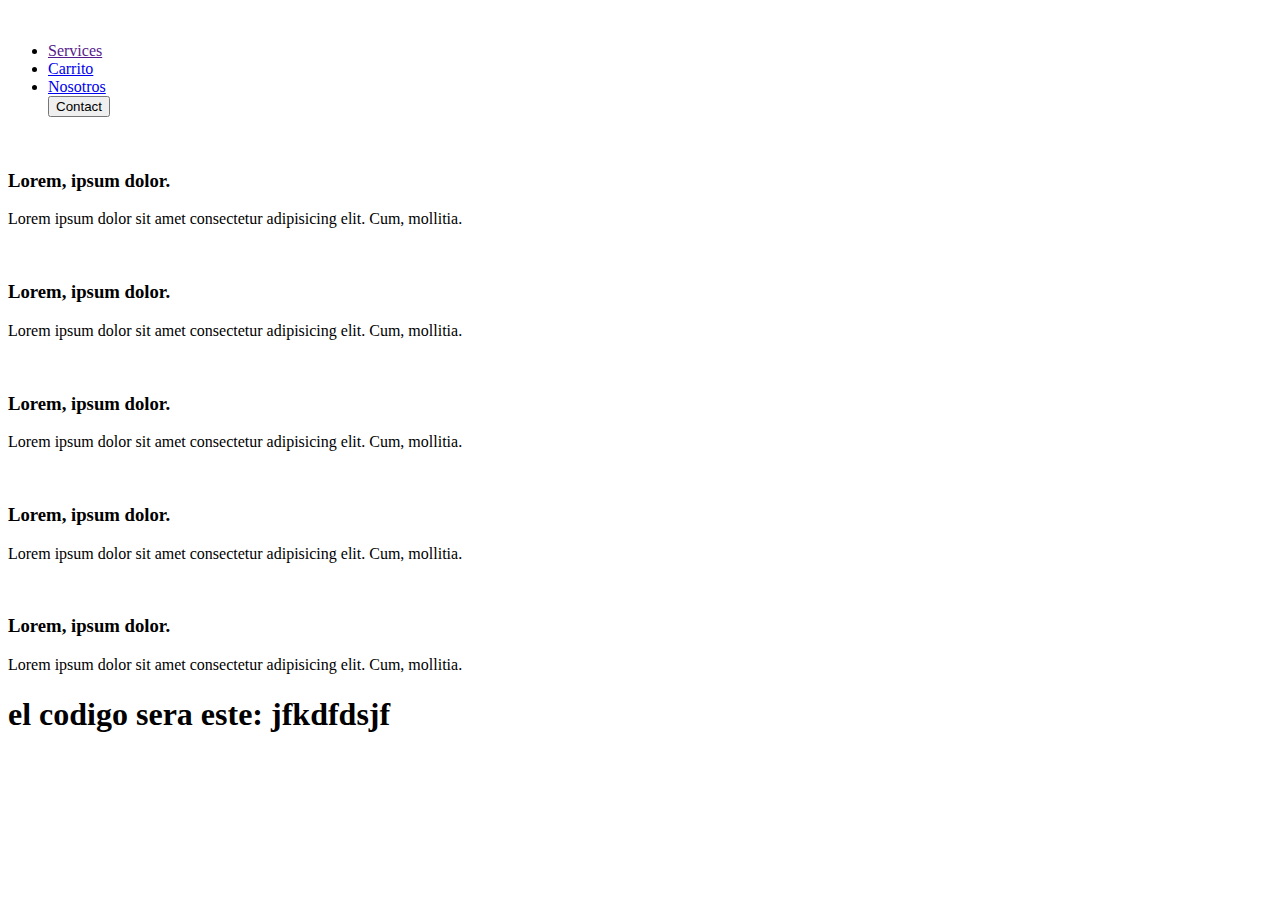
==== indexx.html @ 2d3f9985 "Create indexx.html" ====
<!DOCTYPE html>
<html lang="en">
<head>
    <meta charset="UTF-8">
    <meta http-equiv="X-UA-Compatible" content="IE=edge">
    <meta name="viewport" content="width=device-width, initial-scale=1.0">
    <title>navegation</title>
    <link rel="stylesheet" href="nav.css">
    <link rel="icon" href="./img/descagar.ico">
</head>
<body>
    <header class="navegacion">
        <img src="./img/tv.jpg" alt="" class="nav-brand" title="foto">
        <nav class="nav-main">

            <ul class="nav-menu">

                <li>
                    <a href="">Services</a>
                </li>

                <li>
                    <a href="#">Carrito</a>
                </li>

                <li>
                    <a href="#codigo">Nosotros</a>
                </li>
                <a href="#"><button>Contact</button></a>
            </ul>

            

        </nav>

    </header>



    <div class="container">

        <header class="showcase">

        

        </header>

        <div class="news-cards">

            <div>
                <img src="./img/agencia hungo.jpg" alt="">
                <h3>Lorem, ipsum dolor.</h3>
                <p>Lorem ipsum dolor sit amet consectetur adipisicing elit. Cum, mollitia.</p>
            </div>
            <div>
                <img src="./img/agencia hungo.jpg" alt="">
                <h3>Lorem, ipsum dolor.</h3>
                <p>Lorem ipsum dolor sit amet consectetur adipisicing elit. Cum, mollitia.</p>
            </div>
            <div>
                <img src="./img/agencia hungo.jpg" alt="">
                <h3>Lorem, ipsum dolor.</h3>
                <p>Lorem ipsum dolor sit amet consectetur adipisicing elit. Cum, mollitia.</p>
            </div>
            <div>
                <img src="./img/agencia hungo.jpg" alt="">
                <h3>Lorem, ipsum dolor.</h3>
                <p>Lorem ipsum dolor sit amet consectetur adipisicing elit. Cum, mollitia.</p>
            </div>
            <div>
                <img src="./img/agencia hungo.jpg" alt="">
                <h3>Lorem, ipsum dolor.</h3>
                <p>Lorem ipsum dolor sit amet consectetur adipisicing elit. Cum, mollitia.</p>
            </div>

        </div>

        <h1 id="codigo">el codigo sera este: jfkdfdsjf</h1>
    </div>
</body>
</html>
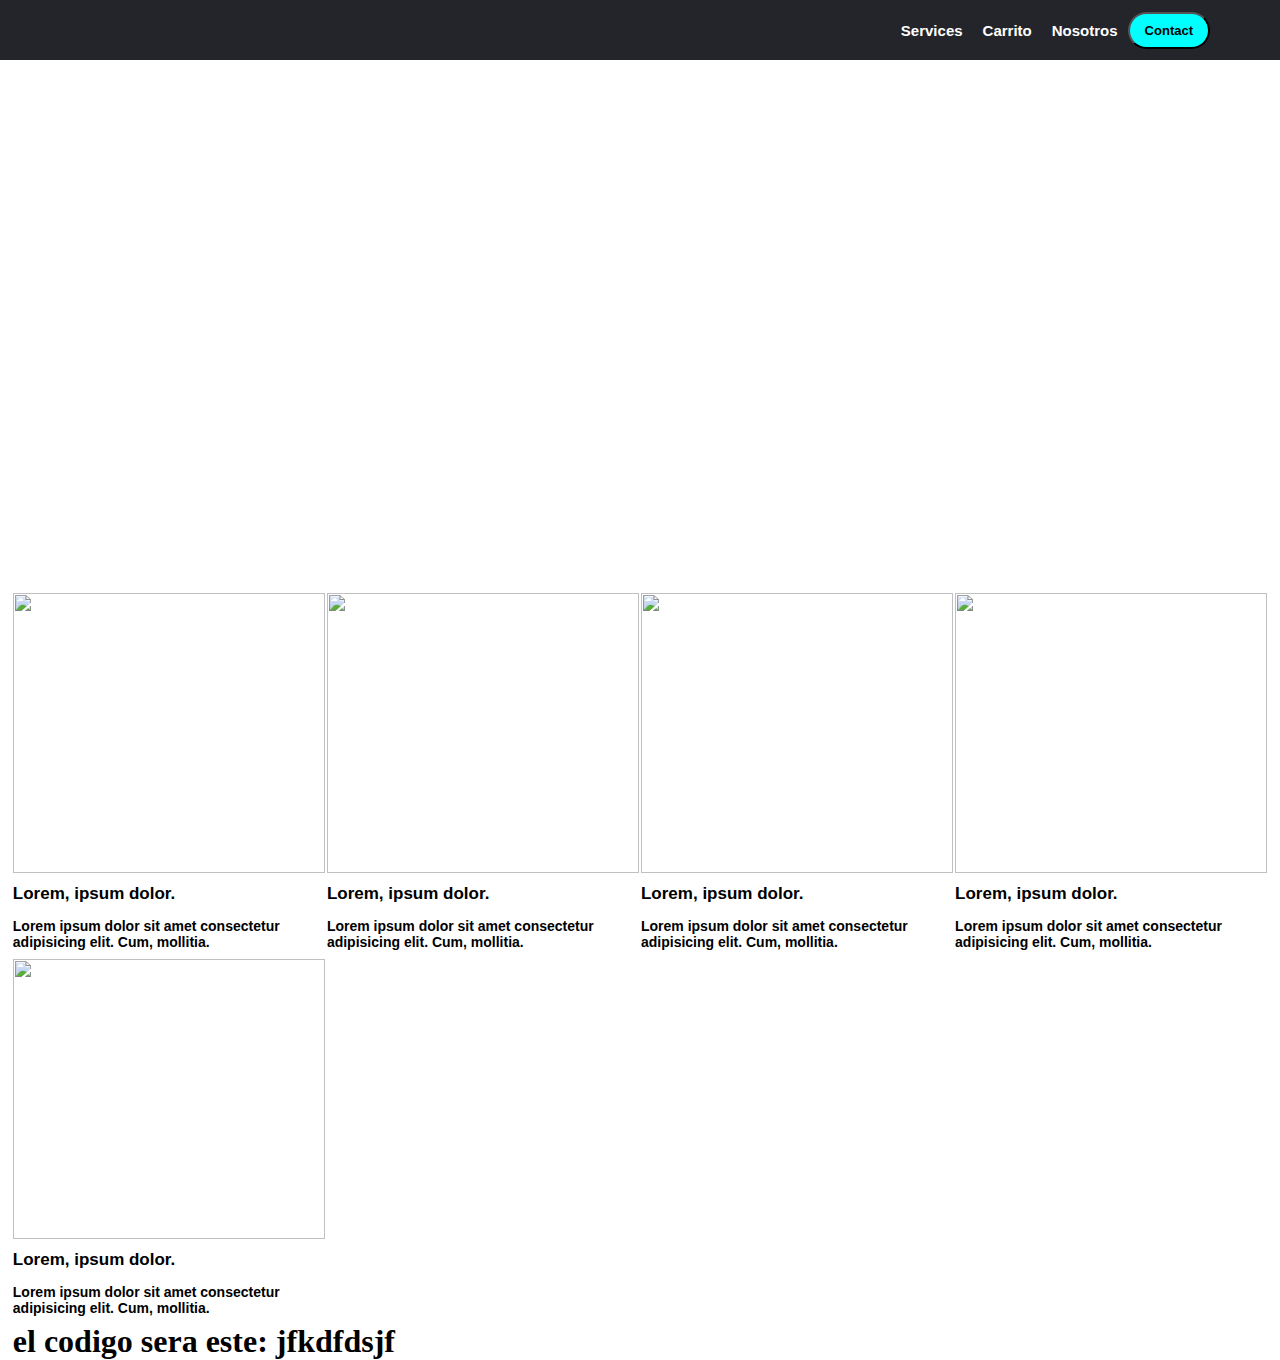
==== commit dfcc3446: "Update indexx.html" ====
--- a/indexx.html
+++ b/indexx.html
@@ -58,7 +58,7 @@
                 <p>Lorem ipsum dolor sit amet consectetur adipisicing elit. Cum, mollitia.</p>
             </div>
             <div>
-                <img src="./img/agencia hungo.jpg" alt="">
+                <img src="guerra fria.jpg" alt="">
                 <h3>Lorem, ipsum dolor.</h3>
                 <p>Lorem ipsum dolor sit amet consectetur adipisicing elit. Cum, mollitia.</p>
             </div>
--- a/nav.css
+++ b/nav.css
@@ -0,0 +1,106 @@
+*{
+    padding: 0;
+    margin: 0;
+    box-sizing: border-box;
+}
+.navegacion{
+    height: 60px;
+    background-color: #24252a;
+    font-family: Verdana, Geneva, Tahoma, sans-serif;
+    font-weight: bold;
+    color: white;
+    align-items: center;
+    justify-content: space-between;
+    display: flex;
+    font-size: 15px;
+    position: fixed;
+    width: 100%;
+    top: 0;
+    
+}
+ul{
+    list-style: none;
+}
+a{
+    text-decoration: none;
+    color: white;
+    font-size: 15px;
+    
+}
+button{
+    color: black;
+    background-color: cyan;
+    font-weight: bold;
+    font-size: 13px;
+    border-radius: 50px;
+    padding: 9px 15px;
+    cursor: pointer;
+    transform: rotate();
+    transition: transform 1s;
+}
+button:hover{
+    transform: rotate(360deg);
+}
+button:hover{
+    opacity: 0.7;
+}
+.navegacion img{
+    width: 50px;
+    margin-left: 20px;
+}
+.nav-main{
+    margin-right: 70px;
+}
+.nav-main ul{
+    display: flex;
+    flex: 1;
+}
+.nav-main ul li{
+    padding: 10px 10px;
+}
+
+.nav-main ul li a:hover{
+    
+    color: darkcyan;
+}
+.showcase{
+    background: url(./img/coca\ cola.jpg)no-repeat center/cover;
+    flex-direction: column;
+    width: 100%;
+    height: 550px;
+    display: flex;
+    margin-top: 23px;
+}
+.container{
+    width: 98%;
+    margin: auto;
+}
+
+
+.news-cards{
+    display: grid;
+    grid-template-columns: repeat(4, 1fr);
+    gap: 2px;
+    margin-top: 20px;
+}
+.news-cards img{
+    width: 100%;
+    height: 280px;
+    
+}
+.news-cards h3{
+    font-size: 17px;
+    
+    font-weight: bold;
+    font-family: 'Lucida Sans', 'Lucida Sans Regular', 'Lucida Grande', 'Lucida Sans Unicode', Geneva, Verdana, sans-serif;
+}
+.news-cards p{
+    font-size: 14px;
+    font-weight: bold;
+    font-family: 'Lucida Sans', 'Lucida Sans Regular', 'Lucida Grande', 'Lucida Sans Unicode', Geneva, Verdana, sans-serif;
+
+}
+.news-cards h3,
+.news-cards p{
+    padding: 7px 0;
+}
